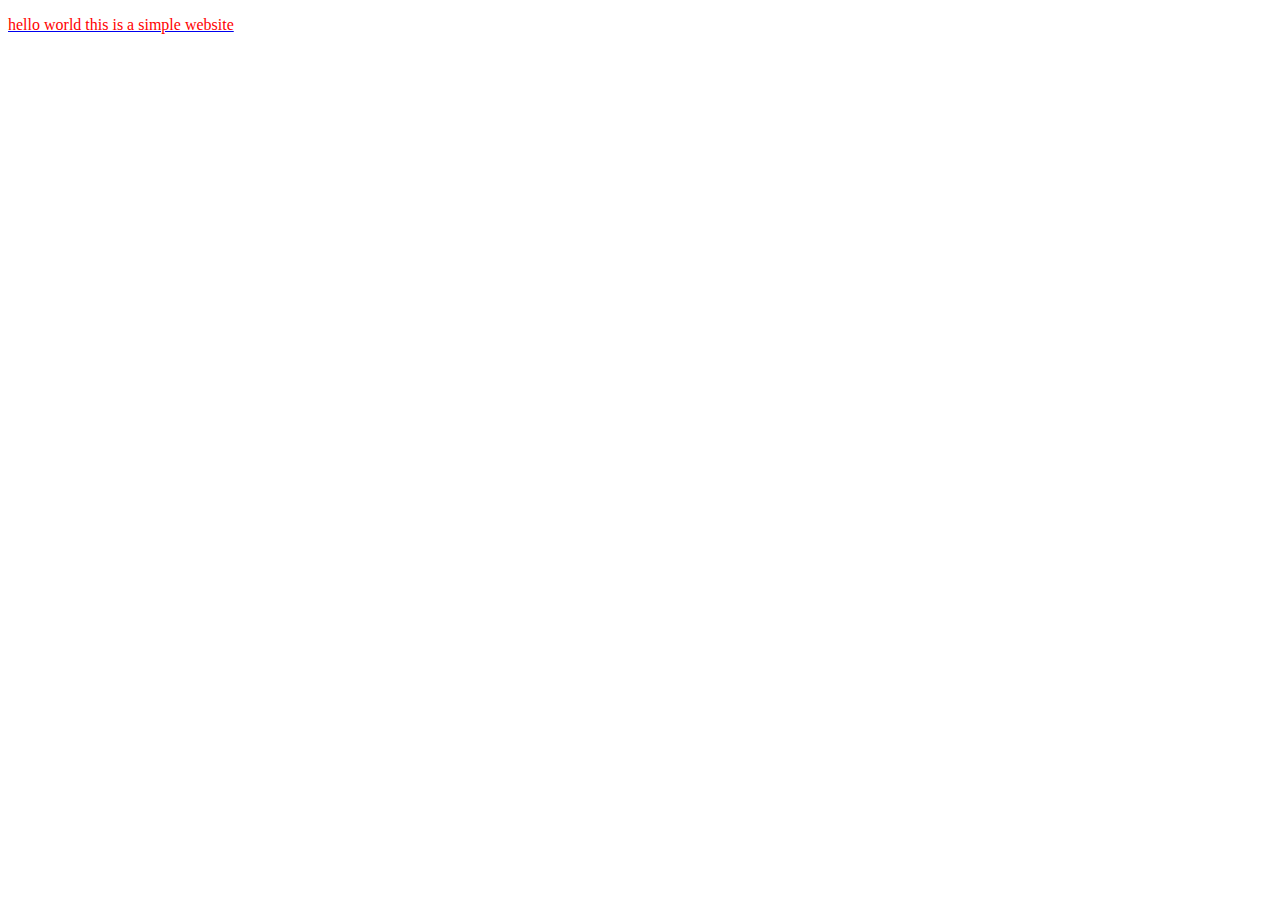
==== index.html @ da5cf5b8 "simple website" ====
<!DOCTYPE html>
<html>
<head>
    <meta charset="utf-8">
    <meta name="viewport" content="width=device-width, initial-scale=1">
    <title></title>
    <link rel="stylesheet" href="style.css">
</head>
<body>
    <a href="contact.html">
    <a href="about.html">
  <p>hello world this is a simple website</p>
</body>
</html>
---- style.css ----
p {color : red};
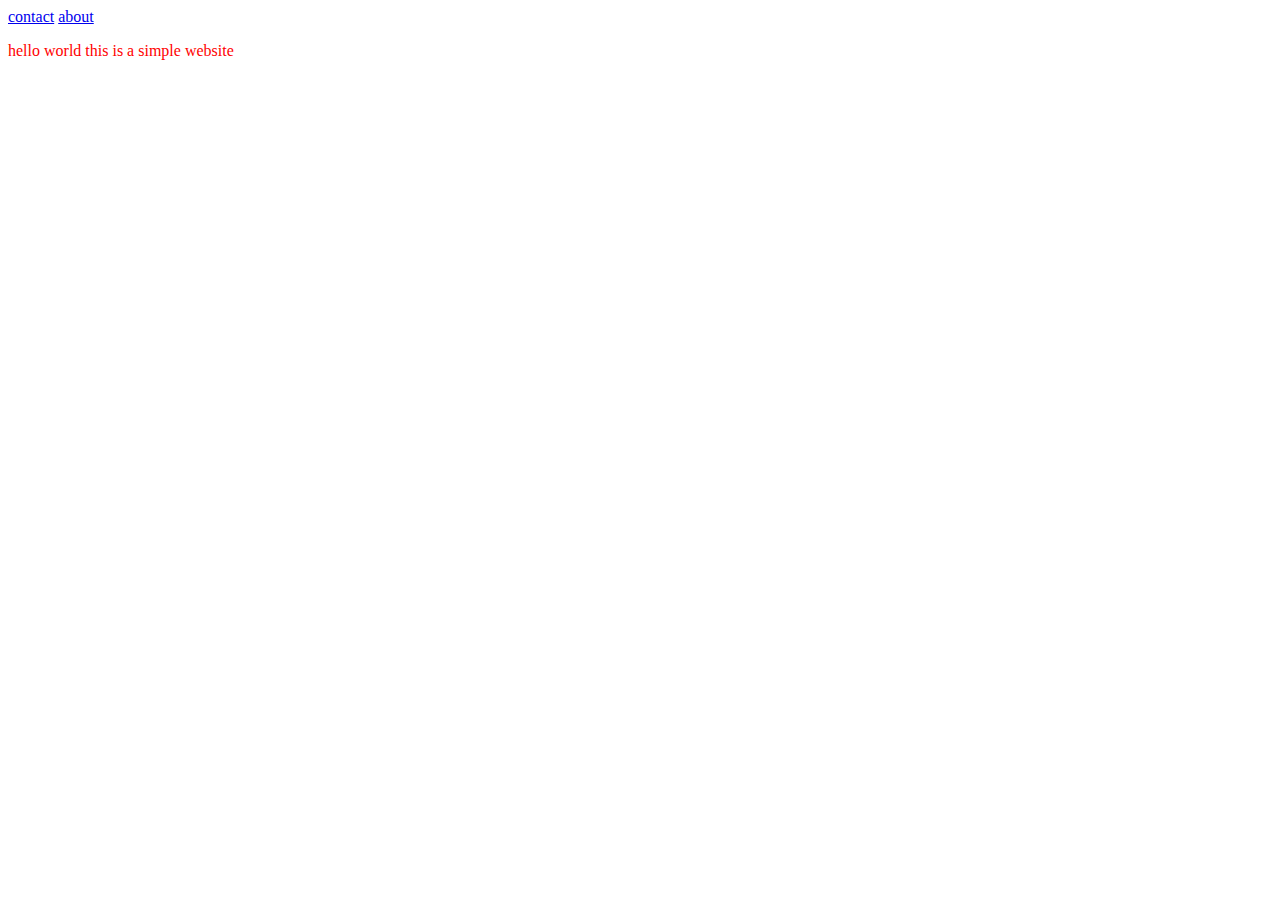
==== commit a31d3c97: "simple website" ====
--- a/index.html
+++ b/index.html
@@ -4,11 +4,13 @@
     <meta charset="utf-8">
     <meta name="viewport" content="width=device-width, initial-scale=1">
     <title></title>
-    <link rel="stylesheet" href="style.css">
+    <link rel="stylesheet" type="text/css" href="style.css">
 </head>
 <body>
-    <a href="contact.html">
-    <a href="about.html">
+    <header>
+        <a href="contact.html">contact</a>
+        <a href="about.html">about</a>
+    </header>
   <p>hello world this is a simple website</p>
 </body>
 </html>